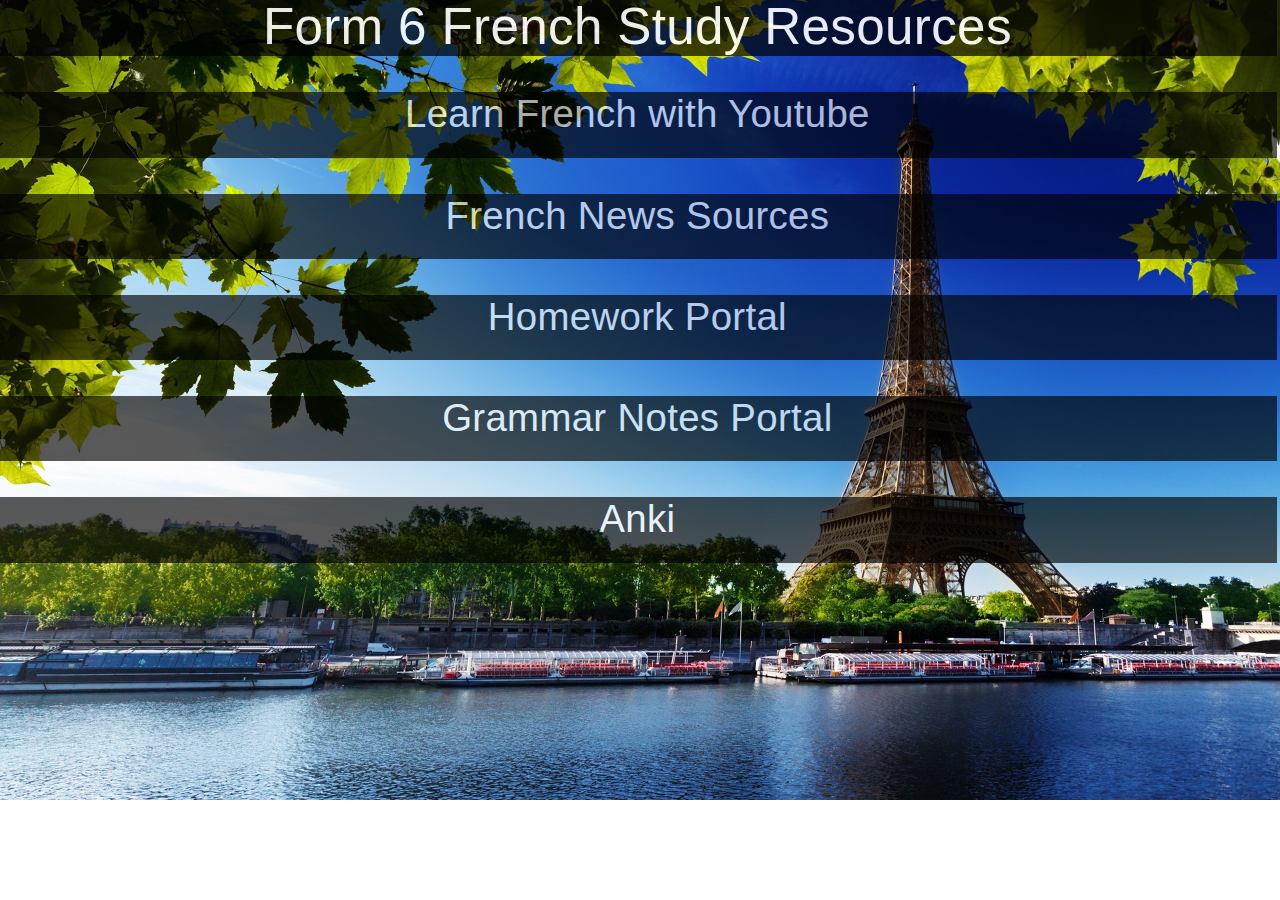
==== index.html @ ec5c9e4e "a" ====
<!DOCTYPE html>
<html lang="en">
<head>
    <meta charset="UTF-8">
    <meta http-equiv="X-UA-Compatible" content="IE=edge">
    <meta name="viewport" content="width=device-width, initial-scale=1.0">
    <meta name="viewport" content="width=device-width, initial-scale = 1">
    <meta name = "content-language" content="en">
    <title>Form 6 French Resources</title>
    <link rel="stylesheet" href="css/index.css">
</head>
<body>
    <div>
        <a class="header" href="index.html">
            Form 6 French Study Resources
        </a>
    </div>
        <br>
        <br>
    <div>
    <a id = "media_portal" href="youtube.html" class="portal_select">
        Learn French with Youtube
    </a>
    <br>
    <br>
        <a id="news_portal" href="media.html" class="portal_select">
            French News Sources
        </a>
    <br>
    <br>
    <a id="classwork_portal" href="classwork.html" class="portal_select">
        Homework Portal
    </a>
    <br>
    <br>
    <a id="grammar_portal" href="grammar.html" class="portal_select">
        Grammar Notes Portal
    </a>
    <br>
    <br>
    <a id="anki_portal" href="anki.html" class="portal_select">
        Anki
    </a>
    </div>
</body>
</html>
---- css/index.css ----
body {
  background-image: url(/images/paris.jpg);
  background-repeat: no-repeat;
  background-size: cover;
  background-position: top;
  display: block;
  justify-content: center;
  align-content: center;
  text-align: center;
  font-family: Arial, Helvetica;
  margin: -0.3ch;
  letter-spacing: 0.02em;
  font-weight: 400;
  max-width: 100%;
  -webkit-font-smoothing: antialiased;
}
.header {
  background: linear-gradient(rgba(0, 0, 0, 0.79), rgba(0, 0, 0, 0.79));
  background-repeat: no-repeat;
  background-size: cover;
  background-position: top;
  justify-content: center;
  align-content: center;
  display: block;
  color: white;
  text-decoration: none;
  opacity: calc(90%);
  font-size: 4vw;
  text-align: center;
  -webkit-font-smoothing: antialiased;
}
.portal_select {
  background-size: cover;
  background-position: center;
  background-repeat: no-repeat;
  display: flex;
  justify-content: center;
  align-content: center;
  text-align: center;
  opacity: 0.65;
  height: 7.25vh;
  max-width: 100%;
}
.portal_select:hover {
  opacity: 0.95;
  transition-duration: 0.3s;
}
#media_portal {
  color: white;
  text-decoration: none;
  text-align: center;
  font-size: 3vw;
  background: black;
}
#news_portal {
  color: white;
  text-decoration: none;
  text-align: center;
  font-size: 3vw;
  background: black;
}
#classwork_portal {
  color: white;
  text-decoration: none;
  text-align: center;
  font-size: 3vw;
  background: black;
}
#anki_portal {
  color: white;
  text-decoration: none;
  text-align: center;
  font-size: 3vw;
  background: black;
}
#grammar_portal {
  color: white;
  text-decoration: none;
  text-align: center;
  font-size: 3vw;
  background: black;
}
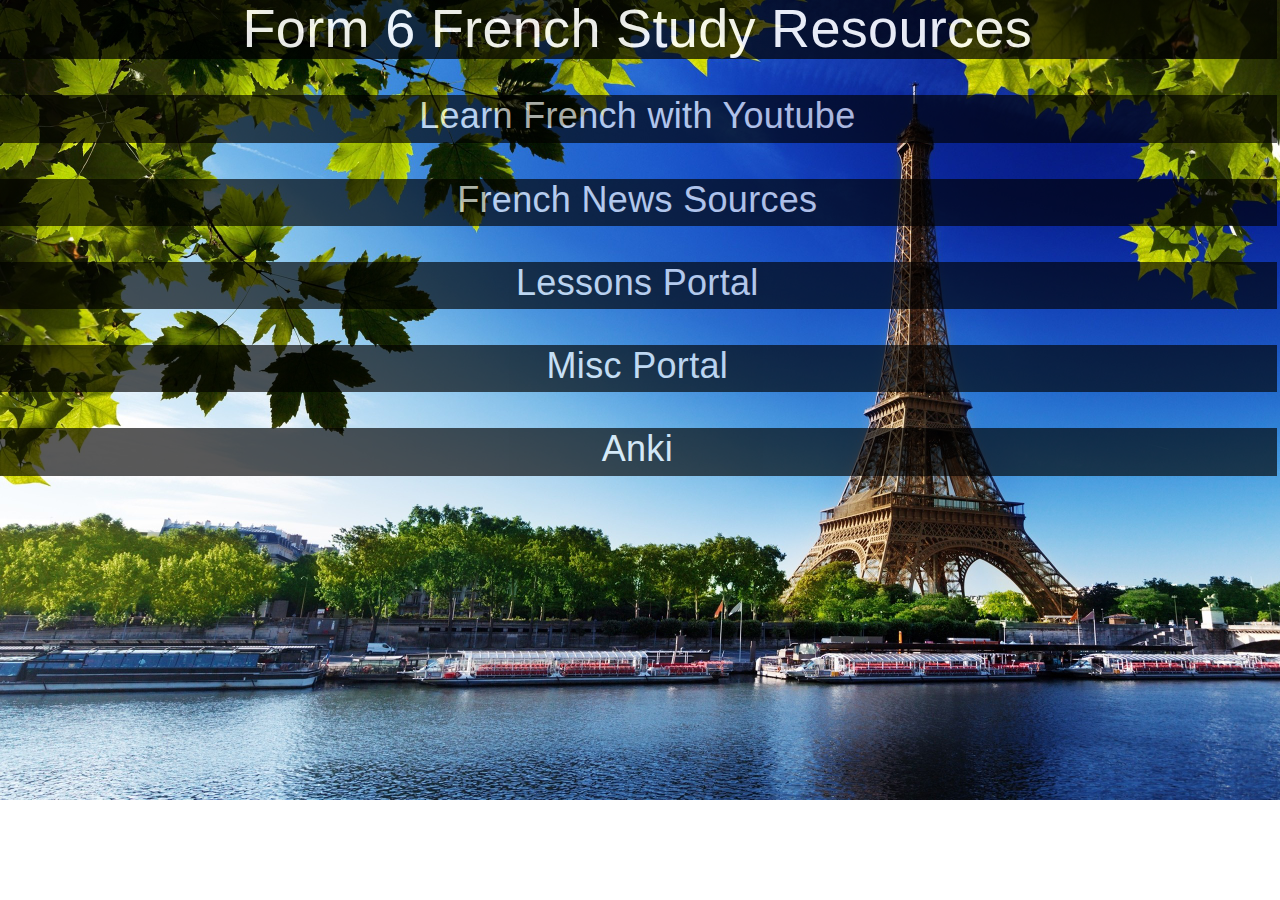
==== commit ed870837: "24/10/2021" ====
--- a/index.html
+++ b/index.html
@@ -29,12 +29,12 @@
     <br>
     <br>
     <a id="classwork_portal" href="classwork.html" class="portal_select">
-        Homework Portal
+        Lessons Portal
     </a>
     <br>
     <br>
     <a id="grammar_portal" href="grammar.html" class="portal_select">
-        Grammar Notes Portal
+        Misc Portal
     </a>
     <br>
     <br>
--- a/css/index.css
+++ b/css/index.css
@@ -4,6 +4,7 @@
   background-size: cover;
   background-position: top;
   display: block;
+  position: relative;
   justify-content: center;
   align-content: center;
   text-align: center;
@@ -11,6 +12,8 @@
   margin: -0.3ch;
   letter-spacing: 0.02em;
   font-weight: 400;
+  width: auto;
+  height: auto;
   max-width: 100%;
   -webkit-font-smoothing: antialiased;
 }
@@ -25,7 +28,7 @@
   color: white;
   text-decoration: none;
   opacity: calc(90%);
-  font-size: 4vw;
+  font-size: 6vh;
   text-align: center;
   -webkit-font-smoothing: antialiased;
 }
@@ -38,7 +41,7 @@
   align-content: center;
   text-align: center;
   opacity: 0.65;
-  height: 7.25vh;
+  height: 5.25vh;
   max-width: 100%;
 }
 .portal_select:hover {
@@ -49,34 +52,34 @@
   color: white;
   text-decoration: none;
   text-align: center;
-  font-size: 3vw;
+  font-size: 4vh;
   background: black;
 }
 #news_portal {
   color: white;
   text-decoration: none;
   text-align: center;
-  font-size: 3vw;
+  font-size: 4vh;
   background: black;
 }
 #classwork_portal {
   color: white;
   text-decoration: none;
   text-align: center;
-  font-size: 3vw;
+  font-size: 4vh;
   background: black;
 }
 #anki_portal {
   color: white;
   text-decoration: none;
   text-align: center;
-  font-size: 3vw;
+  font-size: 4vh;
   background: black;
 }
 #grammar_portal {
   color: white;
   text-decoration: none;
   text-align: center;
-  font-size: 3vw;
+  font-size: 4vh;
   background: black;
 }
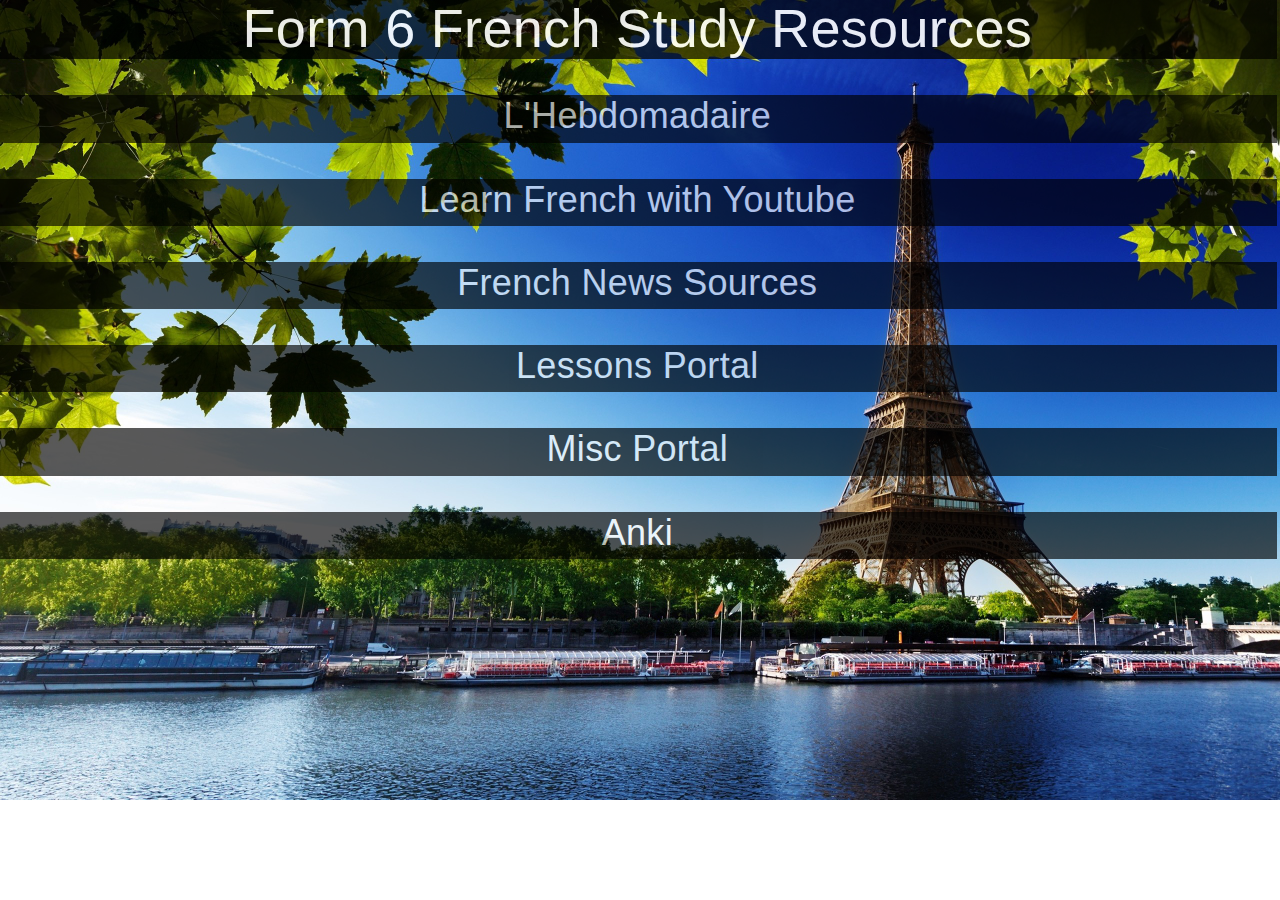
==== commit 0d61f00a: "society" ====
--- a/index.html
+++ b/index.html
@@ -15,6 +15,12 @@
             Form 6 French Study Resources
         </a>
     </div>
+        <br>
+        <br>
+    <div>
+        <a id="media_portal" href="journee.html" class="portal_select">
+        L'Hebdomadaire
+        </a>
         <br>
         <br>
     <div>
